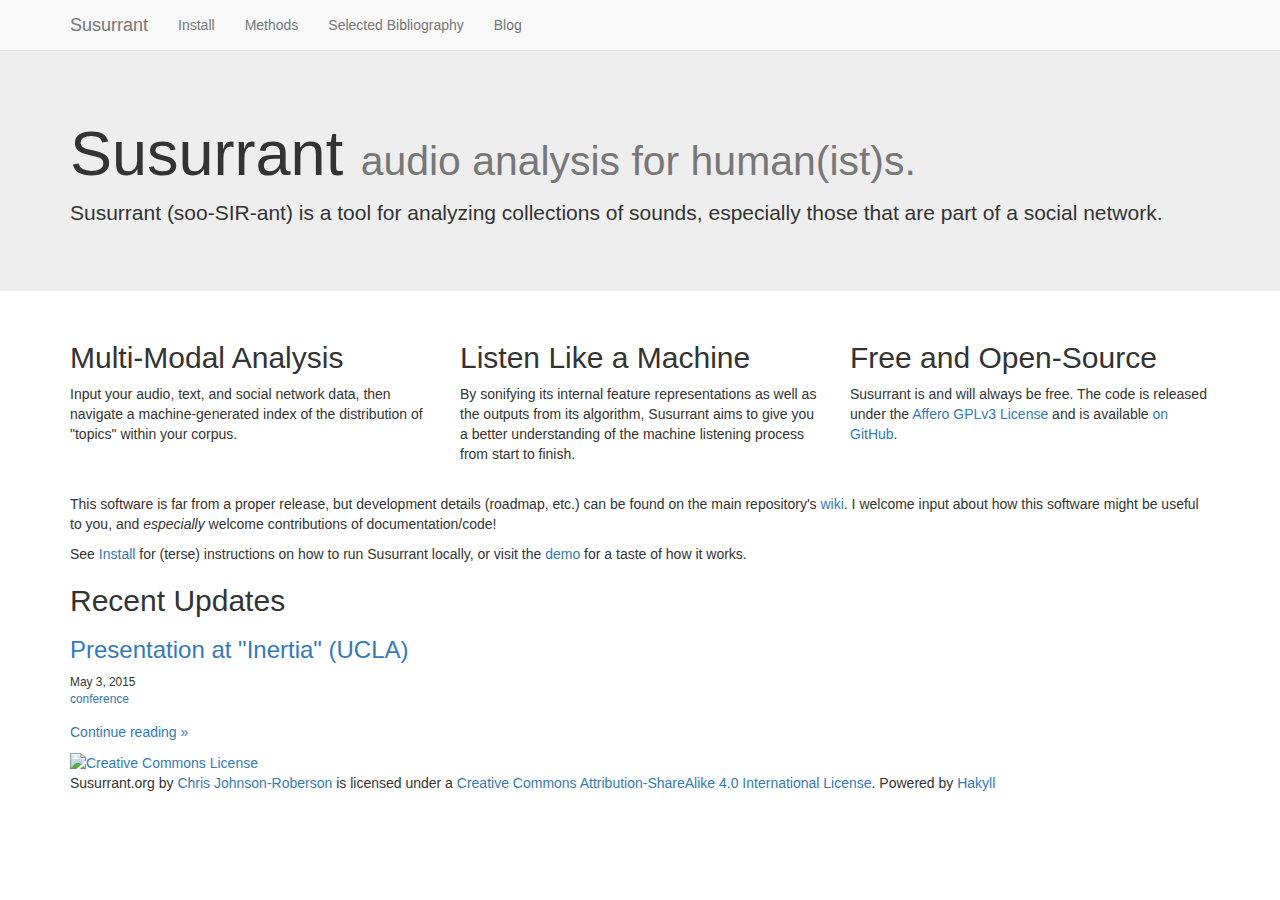
==== index.html @ 1205297f "" ====
<!DOCTYPE html>
<!--[if lt IE 7]><html class="no-js lt-ie9 lt-ie8 lt-ie7"><![endif]-->
<!--[if IE 7]><html class="no-js lt-ie9 lt-ie8"><![endif]-->
<!--[if IE 8]><html class="no-js lt-ie9"><![endif]-->
<!--[if gt IE 8]><!--><html class="no-js" lang="en"><!--<![endif]-->
  <head>
    <meta charset="utf-8" />
    <meta http-equiv="X-UA-Compatible" content="IE=edge,chrome=1" />
    <title>Susurrant</title>
    <meta name="description" content />
    <meta name="viewport" content="width=device-width" />
    <link rel="alternate" type="application/atom+xml" title="Posts" href="./atom.xml" />
    <link type="image/png" rel="icon" href="./images/favicon.png" />
    <link type="text/css" rel="canonical" href="http://www.susurrant.org/">
    <link type="text/css" rel="stylesheet" href="./css/main.css" />
    <script src="./js/vendor/modernizr-2.6.2-respond-1.1.0.min.js"></script>
  </head>
  <body>
    <nav class="navbar navbar-default navbar-fixed-top" role="navigation">
      <div class="container">
	<div class="navbar-header">
          <button type="button" class="navbar-toggle collapsed" data-toggle="collapse" data-target="#navbar" aria-expanded="false" aria-controls="navbar">
            <span class="icon-bar"></span>
            <span class="icon-bar"></span>
            <span class="icon-bar"></span>
          </button>
          <a class="navbar-brand" href="./">Susurrant</a>
	</div>
	<div id="navbar" class="navbar-collapse collapse">
	  <ul class="nav navbar-nav">
	    <li><a href="./install.html">Install</a></li>
<li><a href="./methods.html">Methods</a></li>
<li><a href="./bibliography.html">Selected Bibliography</a></li>
<li><a href="./archive.html">Blog</a></li>

	  </ul>
	</div>
      </div>
    </nav>
      
    
      <div class="jumbotron">
  <div class="container">
    <h1>Susurrant <small>audio analysis for human(ist)s.</small></h1>
    <p>Susurrant (soo-SIR-ant) is a tool for analyzing collections of
      sounds, especially those that are part of a social network.</p>
  </div>
</div>

<div class="container">
  <div class="row">
    <div class="col-md-4">
      <h2>Multi-Modal Analysis</h2>
      <p>Input your audio, text, and social network data, then
	 navigate a machine-generated index of the distribution
	 of "topics" within your corpus.</p>
    </div>
    <div class="col-md-4">
      <h2>Listen Like a Machine</h2>
      <p>By sonifying its internal feature representations as well as
      the outputs from its algorithm, Susurrant aims to give you a
      better understanding of the machine listening process from start
      to finish.</p>
    </div>
    <div class="col-md-4">
      <h2>Free and Open-Source</h2>
      <p>Susurrant is and will always be free. The code is released
	under
	the <a href="http://www.gnu.org/licenses/agpl.html">Affero
	GPLv3 License</a> and is
	available <a href="https://github.com/susurrant-audio/">on
	GitHub</a>.</p>
    </div>
  </div>

  <div class="row">
    <div class="col-xs-12">
      <br />
      <p>This software is far from a proper release, but development
	details (roadmap, etc.) can be found on the main repository's
	<a href="http://github.com/susurrant-audio/susurrant/wiki">wiki</a>. I
	welcome input about how this software might be useful to you, and
	<i>especially</i> welcome contributions of documentation/code!</p>

      <p>See <a href="./install.html">Install</a> for (terse) instructions on how to run
	Susurrant locally, or visit the <a href="./demo">demo</a> for a taste of how it
	works.</p>

      <h2>Recent Updates</h2>

      <ul class="posts">
	<li>
  <article>
  <header>
    <h3 class="entry-title">
      <a href="./posts/2015/05/03/inertia/">Presentation at "Inertia" (UCLA)</a>
    </h3>
    <div class="meta small">
      <time datetime="2015-05-03" pubdate data-updated="true">May  3, 2015</time>
      <div class="tags"><a href="./tags/conference/">conference</a></div>
    </div>
  </header>

  <div class="post-content">
    
    <div class="continue-link"><a href="./posts/2015/05/03/inertia/">Continue reading &raquo;</a></div>
  </div>

</article>


</li>

      </ul>
    </div>
  </div>
</div>

      <div class="container">
	<footer role="contentinfo">
  <p>
<a rel="license" href="http://creativecommons.org/licenses/by-sa/4.0/"><img alt="Creative Commons License" style="border-width:0" src="https://i.creativecommons.org/l/by-sa/4.0/88x31.png" /></a><br /><span xmlns:dct="http://purl.org/dc/terms/" href="http://purl.org/dc/dcmitype/InteractiveResource" property="dct:title" rel="dct:type">Susurrant.org</span> by <a xmlns:cc="http://creativecommons.org/ns#" href="http://chrisjr.org" property="cc:attributionName" rel="cc:attributionURL">Chris Johnson-Roberson</a> is licensed under a <a rel="license" href="http://creativecommons.org/licenses/by-sa/4.0/">Creative Commons Attribution-ShareAlike 4.0 International License</a>.
    <span class="credit">Powered by <a href="http://jaspervdj.be/hakyll/">Hakyll</a></span>
  </p>
</footer>

      </div>
    

    <script src="//ajax.googleapis.com/ajax/libs/jquery/1.10.1/jquery.min.js"></script>
    <script>window.jQuery || document.write('<script src="/js/vendor/jquery-1.10.1.min.js"><\/script>')</script>
    <script src="./js/vendor/bootstrap.min.js"></script>
    <script>
      var shiftWindow = function() { window.scrollBy(0, -50) };
      if (location.hash) shiftWindow();
      $(document).ready(function() { // escape dollar signs
        $('[data-toggle=offcanvas]').click(function() {
          $('.row-offcanvas').toggleClass('active');
        });
        window.addEventListener("hashchange", shiftWindow);
      });
    </script>
    <script>
      var _gaq=[['_setAccount','UA-28149284-2'],['_trackPageview']];
      (function(d,t){var g=d.createElement(t),s=d.getElementsByTagName(t)[0];
      g.src=('https:'==location.protocol?'//ssl':'//www')+'.google-analytics.com/ga.js';
      s.parentNode.insertBefore(g,s)}(document,'script'));
    </script>
  </body>
</html>
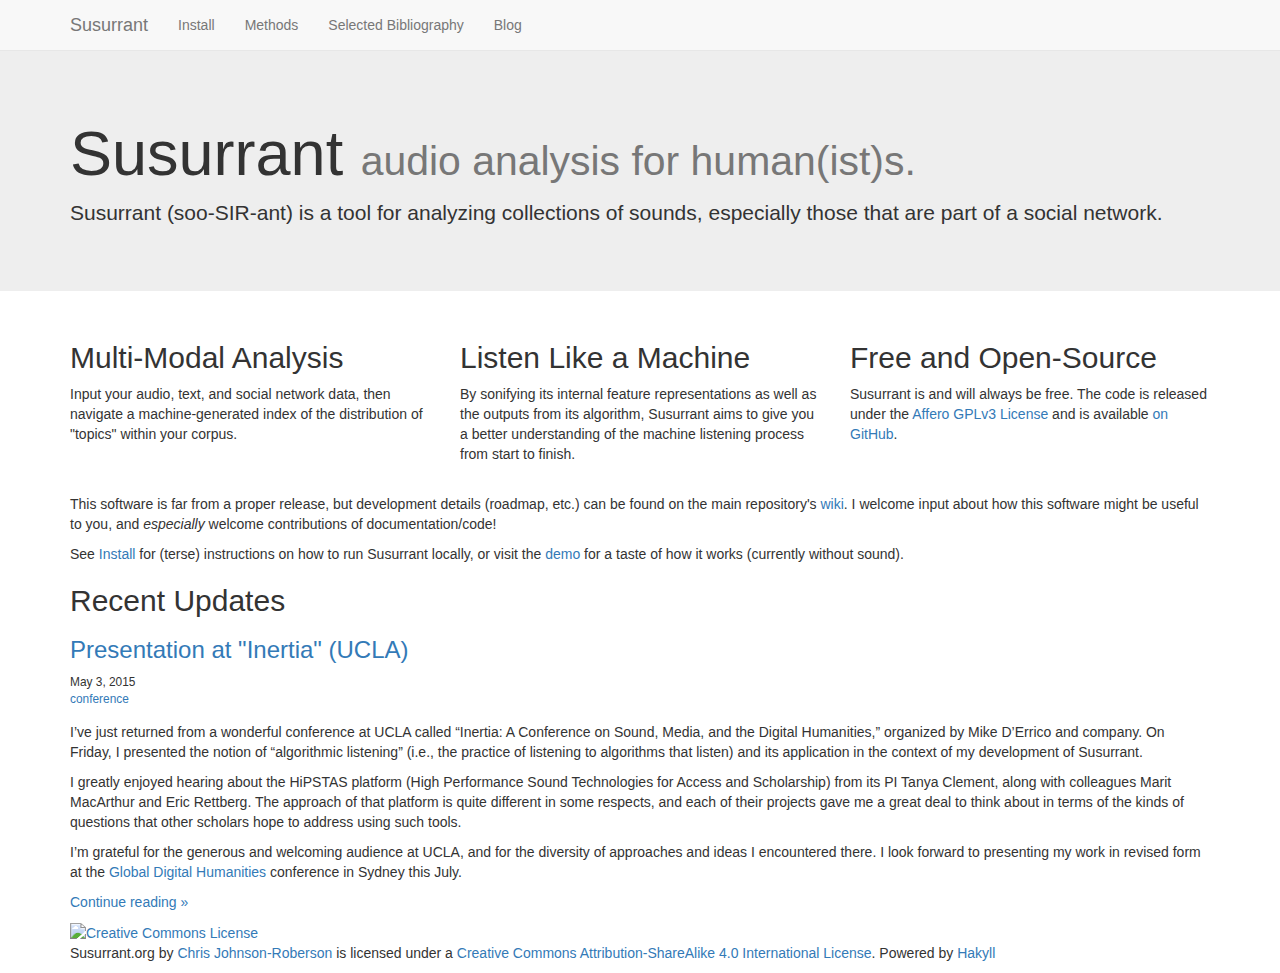
==== commit 1d4c337c: "" ====
--- a/index.html
+++ b/index.html
@@ -84,7 +84,7 @@
 
       <p>See <a href="./install.html">Install</a> for (terse) instructions on how to run
 	Susurrant locally, or visit the <a href="./demo">demo</a> for a taste of how it
-	works.</p>
+	works (currently without sound).</p>
 
       <h2>Recent Updates</h2>
 
@@ -102,7 +102,19 @@
   </header>
 
   <div class="post-content">
-    
+    <p>
+I’ve just returned from a wonderful conference at UCLA called “Inertia: A Conference on Sound, Media, and the Digital Humanities,” organized by Mike D’Errico and company. On Friday, I presented the notion of “algorithmic listening” (i.e., the practice of listening to algorithms that listen) and its application in the context of my development of Susurrant.
+</p>
+<p>
+I greatly enjoyed hearing about the HiPSTAS platform (High Performance Sound Technologies for Access and Scholarship) from its PI Tanya Clement, along with colleagues Marit MacArthur and Eric Rettberg. The approach of that platform is quite different in some respects, and each of their projects gave me a great deal to think about in terms of the kinds of questions that other scholars hope to address using such tools.
+</p>
+<p>
+I’m grateful for the generous and welcoming audience at UCLA, and for the diversity of approaches and ideas I encountered there. I look forward to presenting my work in revised form at the <a href="http://dh2015.org">Global Digital Humanities</a> conference in Sydney this July.
+</p>
+<div class="references">
+
+</div>
+
     <div class="continue-link"><a href="./posts/2015/05/03/inertia/">Continue reading &raquo;</a></div>
   </div>
 
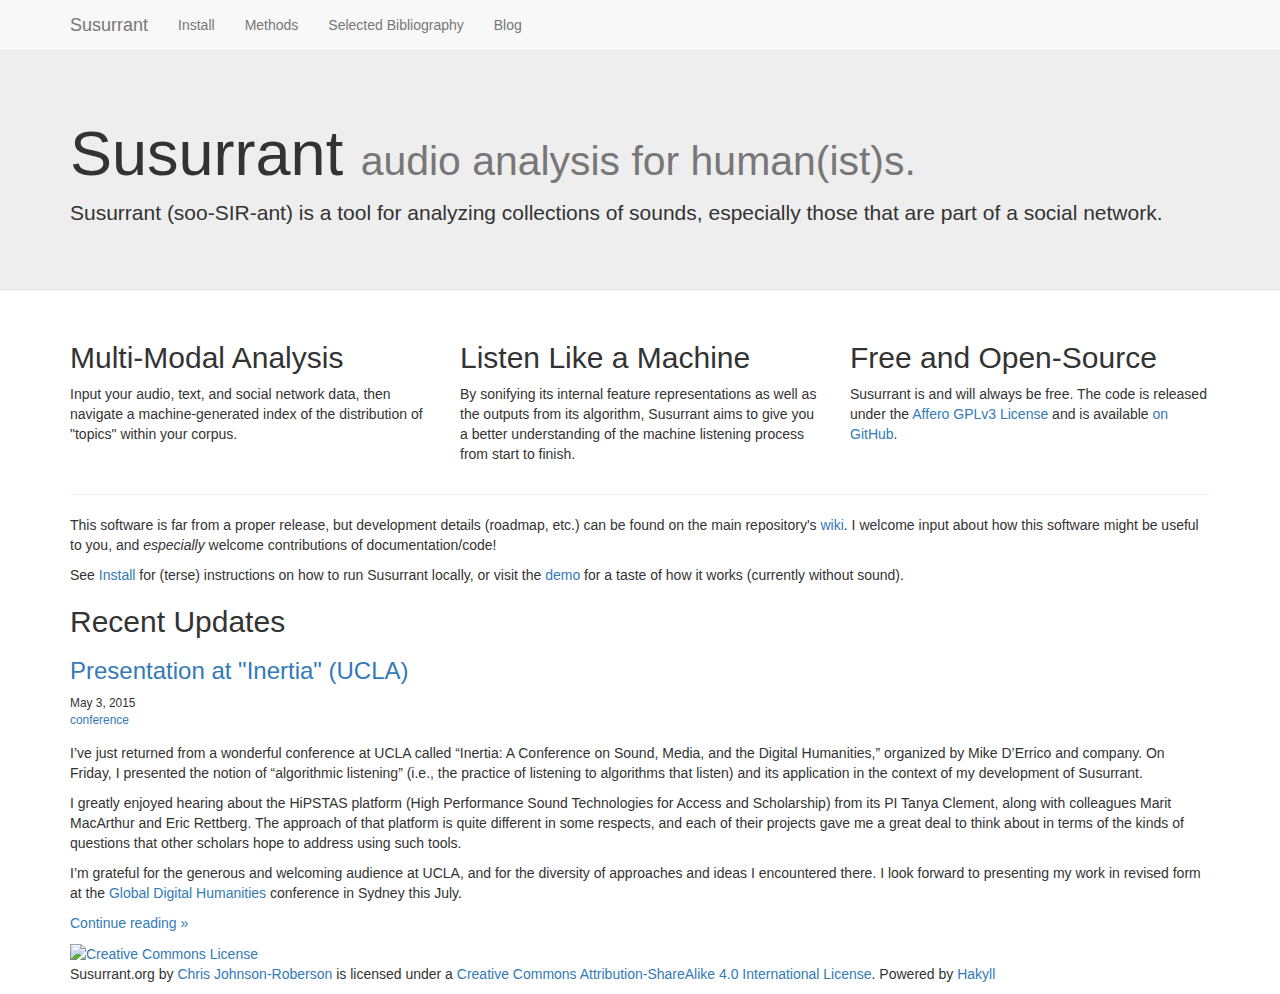
==== commit c2f2c2e3: "" ====
--- a/index.html
+++ b/index.html
@@ -73,9 +73,10 @@
     </div>
   </div>
 
+  <hr />
+
   <div class="row">
     <div class="col-xs-12">
-      <br />
       <p>This software is far from a proper release, but development
 	details (roadmap, etc.) can be found on the main repository's
 	<a href="http://github.com/susurrant-audio/susurrant/wiki">wiki</a>. I
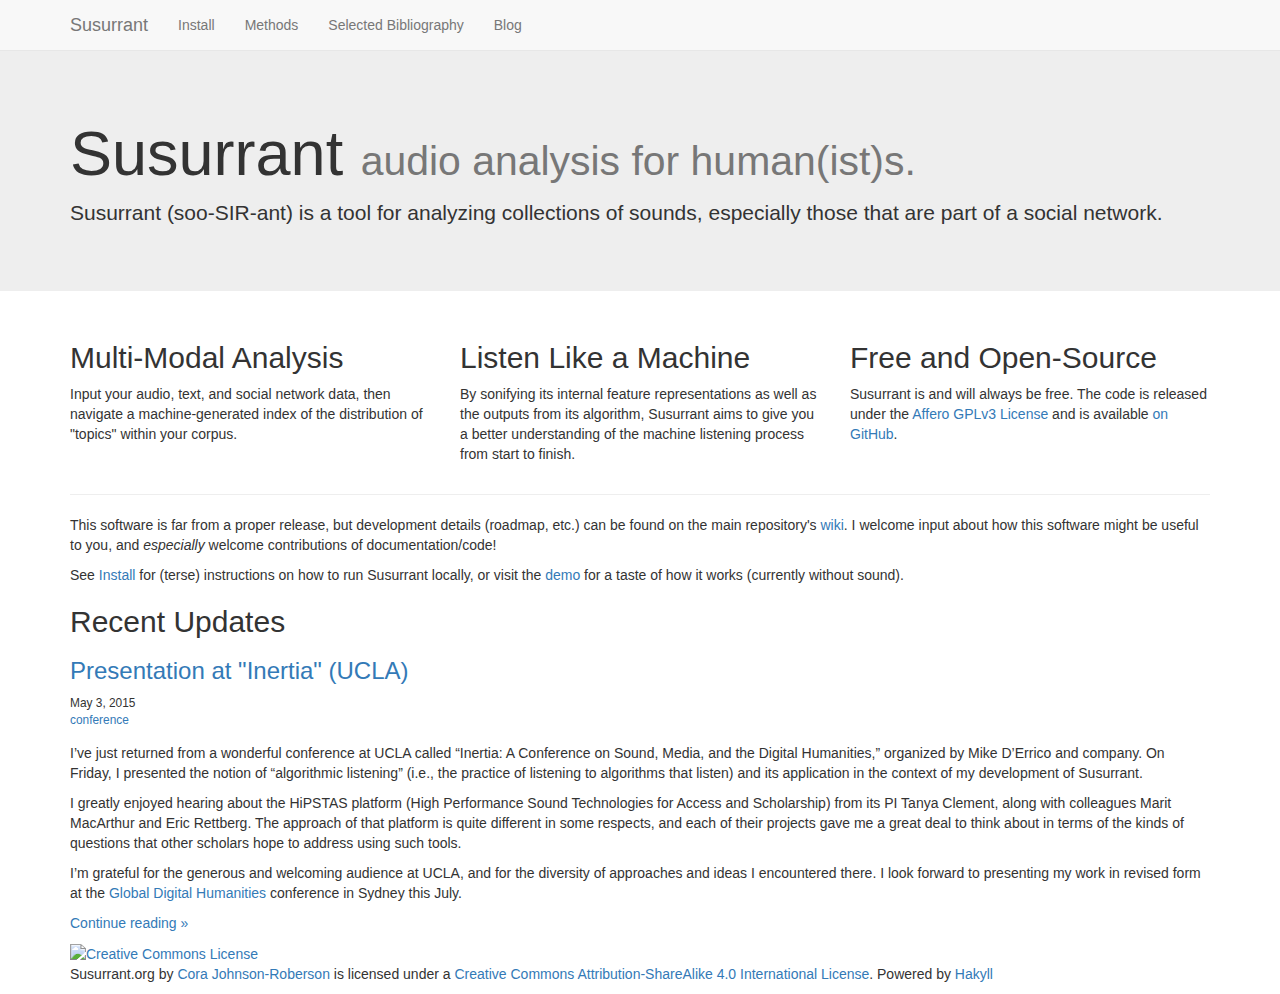
==== commit fe5a9942: "style change" ====
--- a/index.html
+++ b/index.html
@@ -132,7 +132,7 @@
       <div class="container">
 	<footer role="contentinfo">
   <p>
-<a rel="license" href="http://creativecommons.org/licenses/by-sa/4.0/"><img alt="Creative Commons License" style="border-width:0" src="https://i.creativecommons.org/l/by-sa/4.0/88x31.png" /></a><br /><span xmlns:dct="http://purl.org/dc/terms/" href="http://purl.org/dc/dcmitype/InteractiveResource" property="dct:title" rel="dct:type">Susurrant.org</span> by <a xmlns:cc="http://creativecommons.org/ns#" href="http://chrisjr.org" property="cc:attributionName" rel="cc:attributionURL">Chris Johnson-Roberson</a> is licensed under a <a rel="license" href="http://creativecommons.org/licenses/by-sa/4.0/">Creative Commons Attribution-ShareAlike 4.0 International License</a>.
+<a rel="license" href="http://creativecommons.org/licenses/by-sa/4.0/"><img alt="Creative Commons License" style="border-width:0" src="https://i.creativecommons.org/l/by-sa/4.0/88x31.png" /></a><br /><span xmlns:dct="http://purl.org/dc/terms/" href="http://purl.org/dc/dcmitype/InteractiveResource" property="dct:title" rel="dct:type">Susurrant.org</span> by <a xmlns:cc="http://creativecommons.org/ns#" href="http://corajr.com" property="cc:attributionName" rel="cc:attributionURL">Cora Johnson-Roberson</a> is licensed under a <a rel="license" href="http://creativecommons.org/licenses/by-sa/4.0/">Creative Commons Attribution-ShareAlike 4.0 International License</a>.
     <span class="credit">Powered by <a href="http://jaspervdj.be/hakyll/">Hakyll</a></span>
   </p>
 </footer>
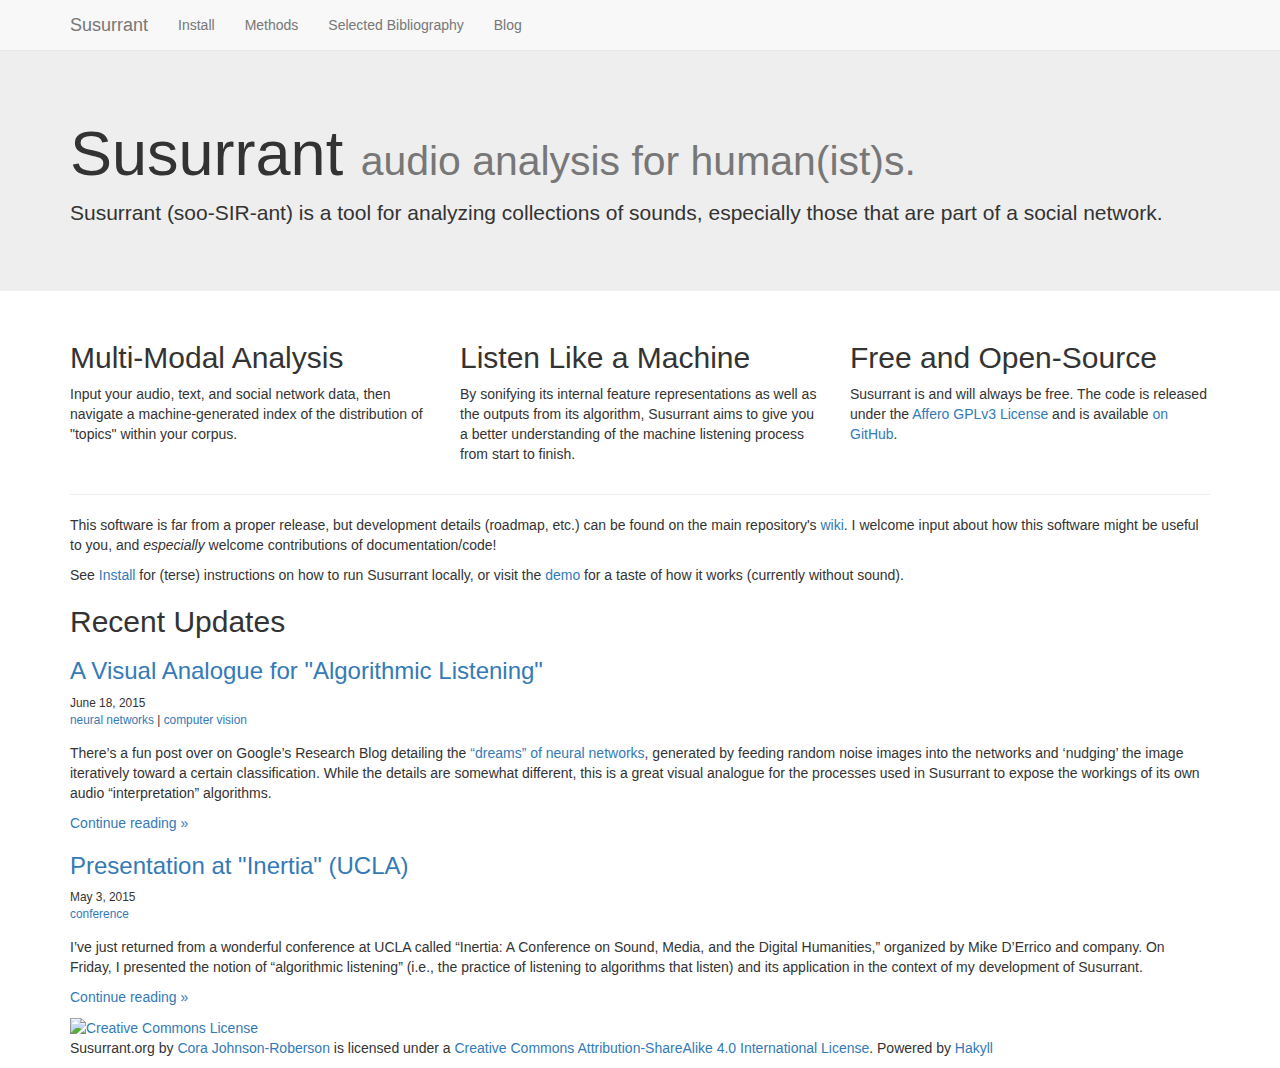
==== commit f8cda5c7: "style change" ====
--- a/index.html
+++ b/index.html
@@ -94,6 +94,30 @@
   <article>
   <header>
     <h3 class="entry-title">
+      <a href="./posts/2015/06/18/visual-analogue/">A Visual Analogue for "Algorithmic Listening"</a>
+    </h3>
+    <div class="meta small">
+      <time datetime="2015-06-18" pubdate data-updated="true">June 18, 2015</time>
+      <div class="tags"><a href="./tags/neural%20networks/">neural networks</a> | <a href="./tags/computer%20vision/">computer vision</a></div>
+    </div>
+  </header>
+
+  <div class="post-content">
+    <p>
+There’s a fun post over on Google’s Research Blog detailing the <a href="http://googleresearch.blogspot.com/2015/06/inceptionism-going-deeper-into-neural.html">“dreams” of neural networks</a>, generated by feeding random noise images into the networks and ‘nudging’ the image iteratively toward a certain classification. While the details are somewhat different, this is a great visual analogue for the processes used in Susurrant to expose the workings of its own audio “interpretation” algorithms.
+</p>
+
+    <div class="continue-link"><a href="./posts/2015/06/18/visual-analogue/">Continue reading &raquo;</a></div>
+  </div>
+
+</article>
+
+
+</li>
+<li>
+  <article>
+  <header>
+    <h3 class="entry-title">
       <a href="./posts/2015/05/03/inertia/">Presentation at "Inertia" (UCLA)</a>
     </h3>
     <div class="meta small">
@@ -106,15 +130,6 @@
     <p>
 I’ve just returned from a wonderful conference at UCLA called “Inertia: A Conference on Sound, Media, and the Digital Humanities,” organized by Mike D’Errico and company. On Friday, I presented the notion of “algorithmic listening” (i.e., the practice of listening to algorithms that listen) and its application in the context of my development of Susurrant.
 </p>
-<p>
-I greatly enjoyed hearing about the HiPSTAS platform (High Performance Sound Technologies for Access and Scholarship) from its PI Tanya Clement, along with colleagues Marit MacArthur and Eric Rettberg. The approach of that platform is quite different in some respects, and each of their projects gave me a great deal to think about in terms of the kinds of questions that other scholars hope to address using such tools.
-</p>
-<p>
-I’m grateful for the generous and welcoming audience at UCLA, and for the diversity of approaches and ideas I encountered there. I look forward to presenting my work in revised form at the <a href="http://dh2015.org">Global Digital Humanities</a> conference in Sydney this July.
-</p>
-<div class="references">
-
-</div>
 
     <div class="continue-link"><a href="./posts/2015/05/03/inertia/">Continue reading &raquo;</a></div>
   </div>
